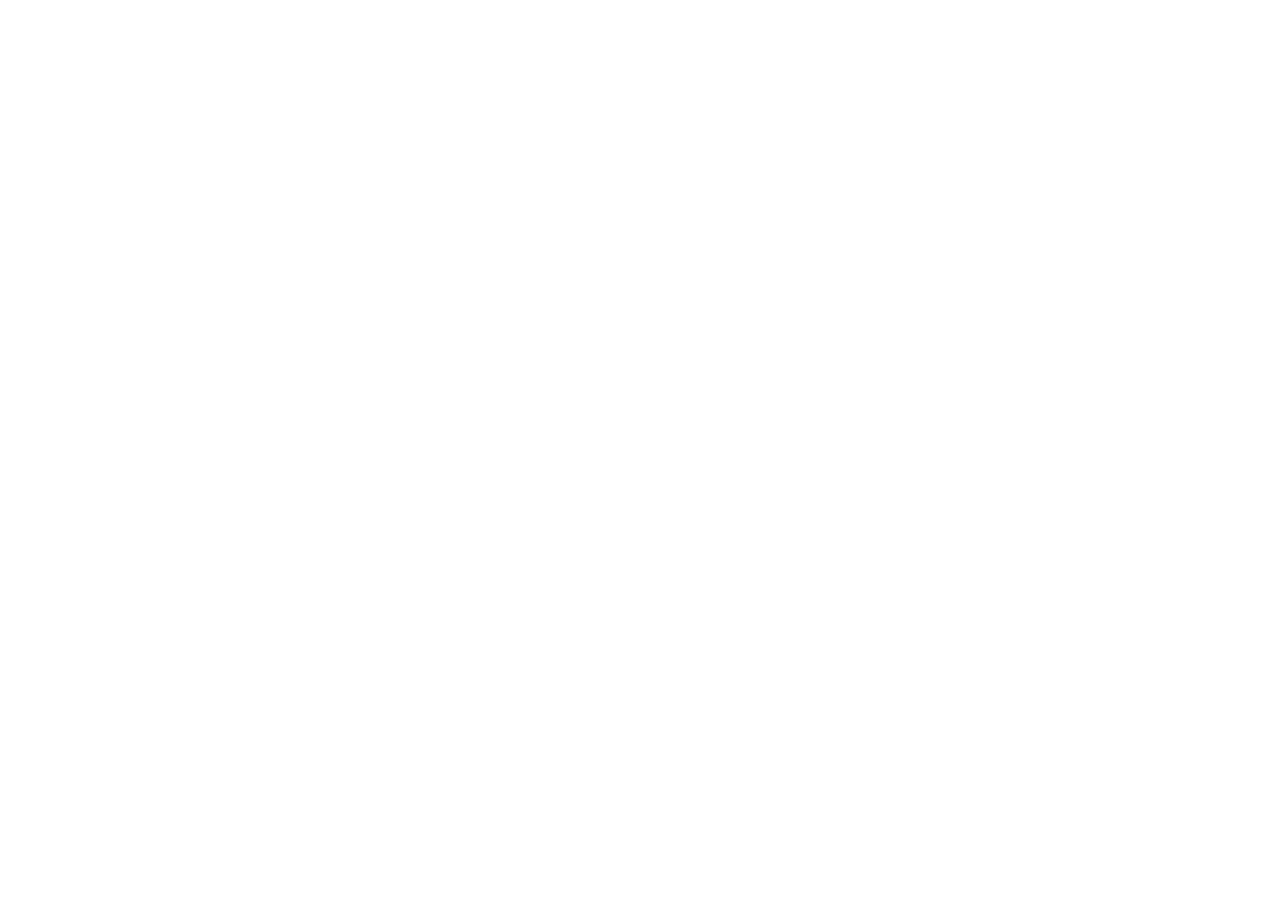
==== hablubhai/index.html @ 61a07443 "first commit" ====
<!doctype html>
<html>
    <head>
<title>i am learning html </title>
     <link rel="stylesheet" href="style.css">
    <style> 
    h1 {font-size: 100px;}</style>
<link rel="icon" type="image/x-icon" href="logo.png">
    </head>


<br>
        <!-- <h1 style="color: green; font: optional;100;">
            lallawm</h1>
<p>Lorem ipsum dolor sit amet consectetur</p> -->

<!-- <p>Lorem, ipsum dolor sit amet consectetur adipisicing elit.<strong></strong> Accusamus, rem iure totam minima molestiae saepe odio officiis voluptas aut. Debitis nulla beatae voluptatem expedita accusamus dolorum, ipsa aperiam numquam aspernatur ab fuga perspiciatis deserunt nemo magnam quod recusandae nisi quas? Placeat error adipisci aliquid. Explicabo voluptate sapiente esse rem odit.</p>
 <br>  <mark>i am lazy</mark></br>
<small>hahahahahah.....</small>
<ins>blls bla</ins>
<p>(a+b)<sup>2</sup>=a<sup>2</sup>+2ab+b<sup>2</sup></p>
<p>log<sub>10</sub></p>
<blockquote>Lorem ipsum dolor sit amet consectetur adipisicing elit. Id ipsum, cupiditate cumque consequuntur exercitationem quis beatae eum dolorem dolores pariatur magnam sunt dicta, nesciunt nulla tenetur rem molestiae nam eos.

</blockquote>
<q>johny johny where are you??</q>
<p><abbr title="hyper text mark languae">HTML</abbr>is not a programming language</p>
<address>bla bal</address> -->

<!-- <h1 style="border: 3px solid rgb(93, 0, 255);>">sam na mel seh</h1>

<a href="http://google.com">Google</a>

<p>it's getting worse</p>
<img src="mypic.jpg"<br>
<p>carry on boys, never give up....</p> -->

<!-- <ul>
<li>html</li>
<li>css</li>
<li>javascripts</li>
</ul>
<ol>
    <li>html</li>
    <li>css</li>
    <li>javascripts</li>
    </ol>
    <ul>
        <li>html</li>
        <li>css</li>
        <li>javascripts</li>
        </ul>
        <ol type="a">
            <li>html</li>
            <li>css</li>
            <li>javascripts</li>
        </ol>
            <h1>lal</h1>
            <p>lawm ngak</p>
<spam>hello hello how are you??</spam>
<strong>i am learning web development</strong>
 -->
<!-- <h1 id="titke">cryptocurrency</h1>
<h1 class="title">cryptocurrency</h1>
<h1 class="title">cryptocurrency</h1> -->
<!-- <iframe src="
https://www.prothomalo.com/" width="500" height="400"></iframe> -->
<!-- <script>
    alert("warning");
</script> -->






</body>
</html>
---- hablubhai/style.css ----
/* .alawm{
    width:50%;
    height:500px;
    background-color: aquamarine;
    border:10px solid red ;
    margin: 20px 30px ; 
    padding: 50px 20px 70px 70px ;
}
p{ margin: 50px ;
    border: 5px solid  yellow ;
    outline: 5px solid green ;
}
 h1{
    color:blueviolet ;
 
    text-align: center;} 
    p{
        color:brown ;
        text-transform: uppercase;
        text-indent: 5px;
        letter-spacing: 5px;
        word-spacing:25px ;
        line-height: 40px ;
    } */
/* h1{
    font-family:Arial, Helvetica, sans-serif ;
}
p{font-family: poppins;
    font-weight: 700 ;
    font-style: italic
} */
/* a{
    color: red;
    text-decoration: none;
background-color:aqua;
font-size: 50px;
}

a:hover{
    color:yellow;
    background-color:burlywood;
}

a:active{
    color: red;    
}

a:visited{
    color: darkblue;
    background-color:darkseagreen;
} */
/* ul{
    list-style:square inside url(logo.png);
} */
/* table,th,td,tr{
    border: 8px solid tomato;
    border-collapse: collpse;
    text-align:left ;
} */
/* h1{
    display: inline-block;
}
span{
    front-size: 25px;
} */
/* p{
    max-width: 300px;
    max-height: 200px;
    border: 5px solid red;
    overflow: scroll ;
} */
.a1{
width: 400px;
height:300px;
background-color: yellow;
margin:auto;
position: relative;
}
.a2{
    width:200px;
    height: 150px;
    background-color:lightcyan;
    position: absolute;
    bottom: 0;
    left: 0;
    right: 0;
    top: 0;
    margin: auto;
    border-radius: 50%;
}
.very{
    border:2px solid grey;
    margin-top: 10px;
    width: 400px;
    background-color: black;
    color:aliceblue;
    position: sticky;
top: 0;
}
P{    
      padding-bottom: 500px;}
.tata{
    position: fixed;
    bottom: 0;
    right: 0;

}
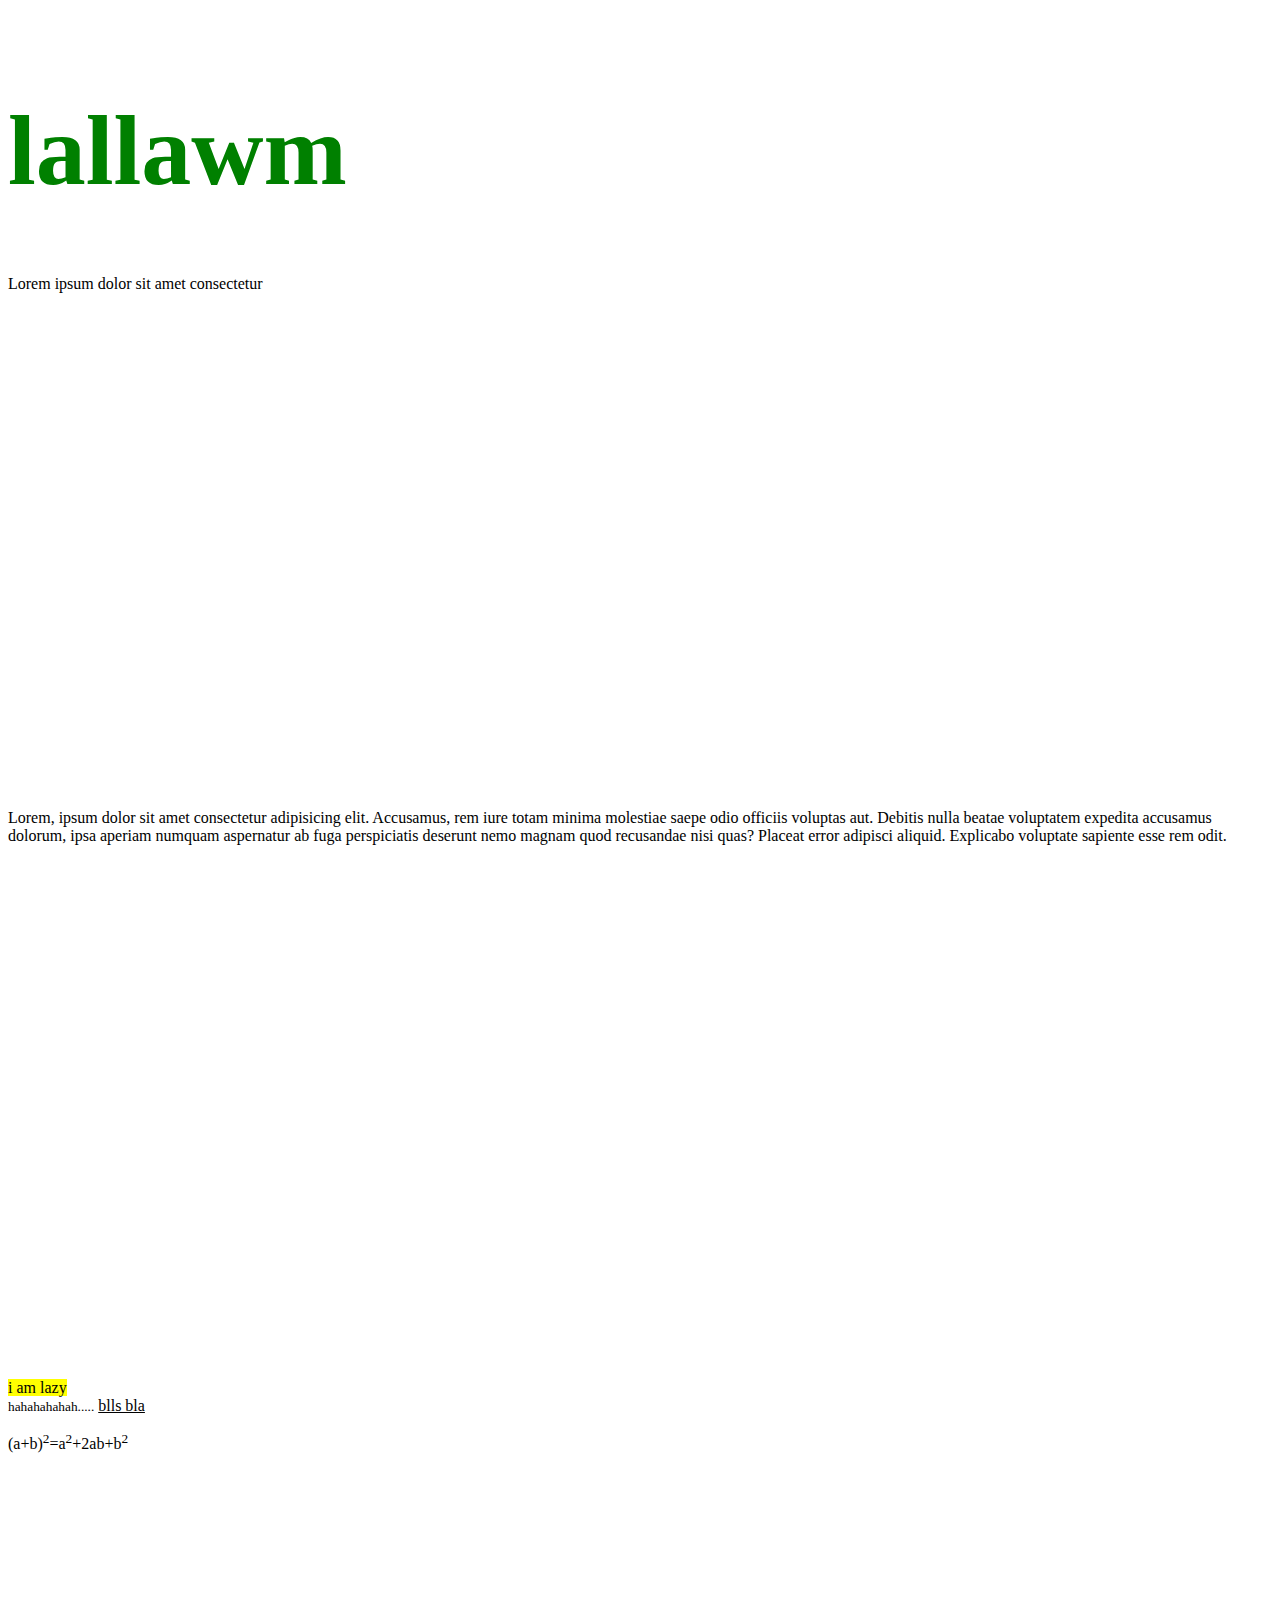
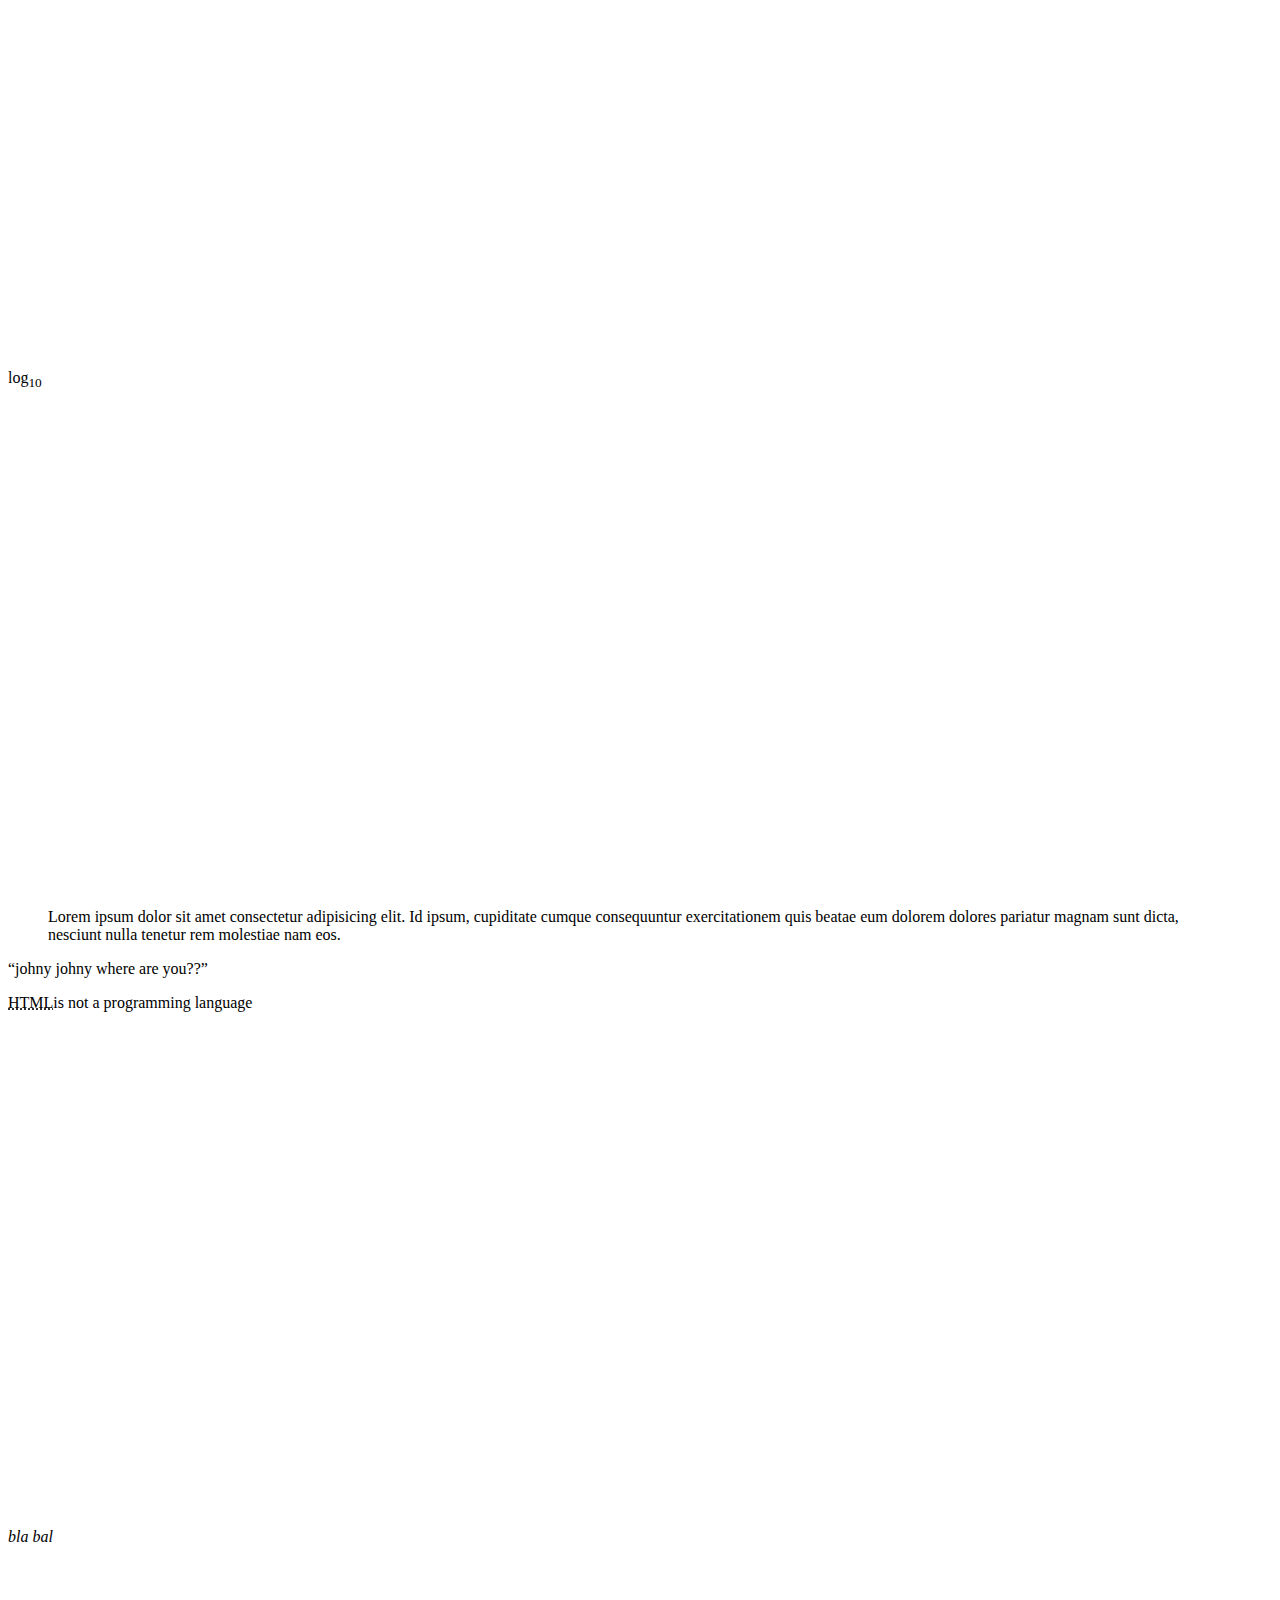
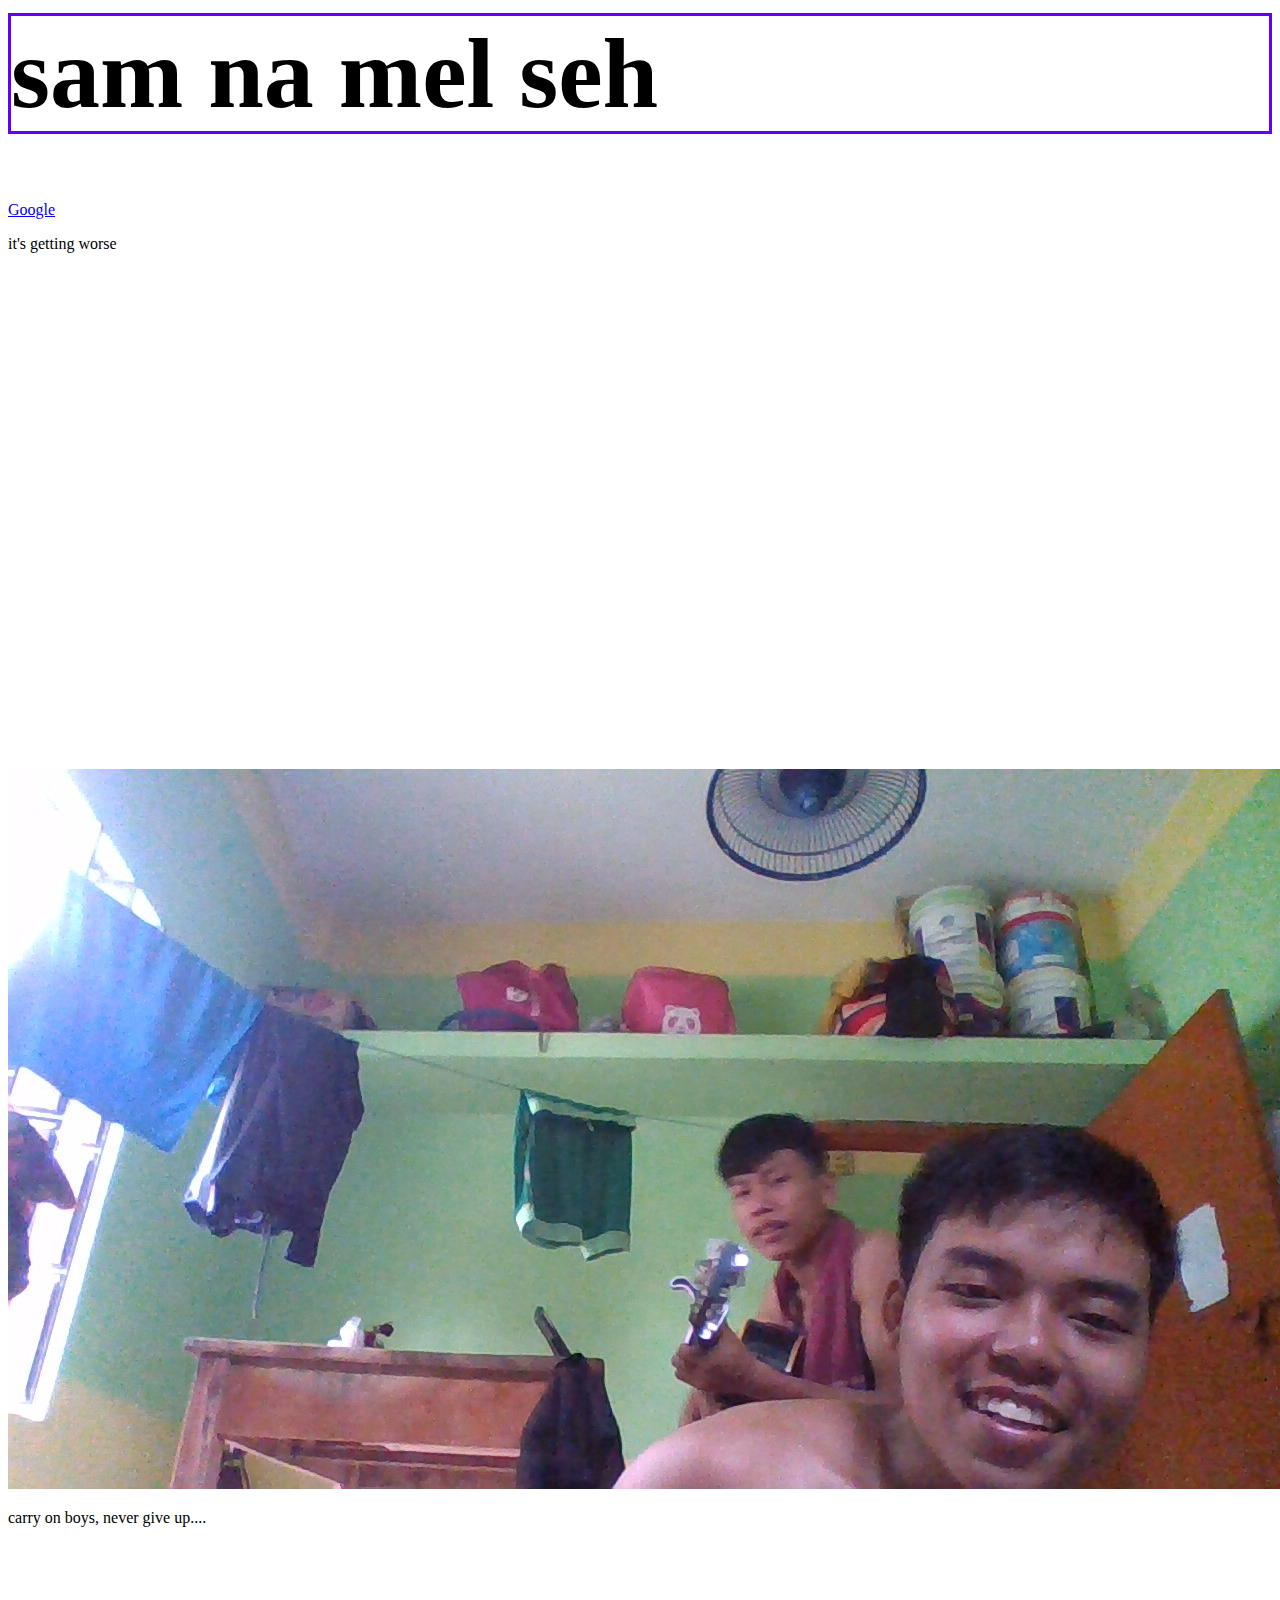
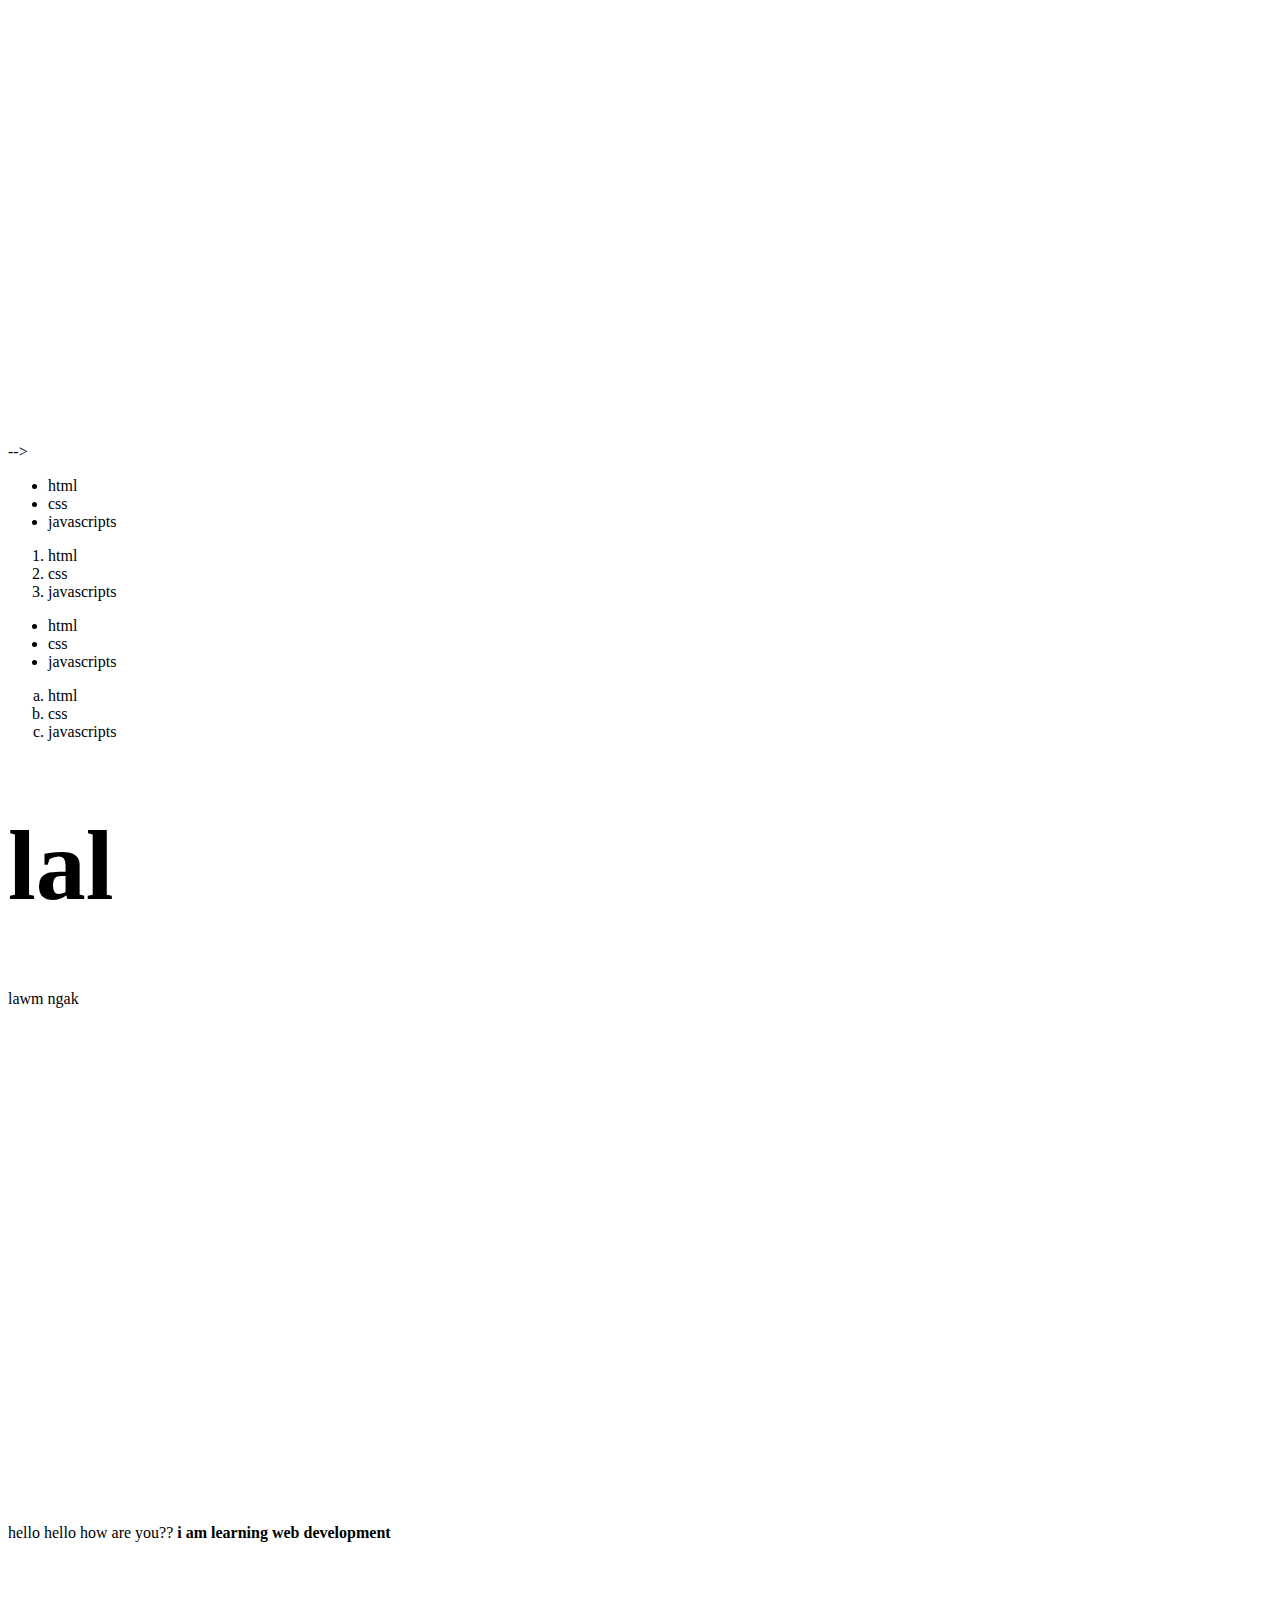
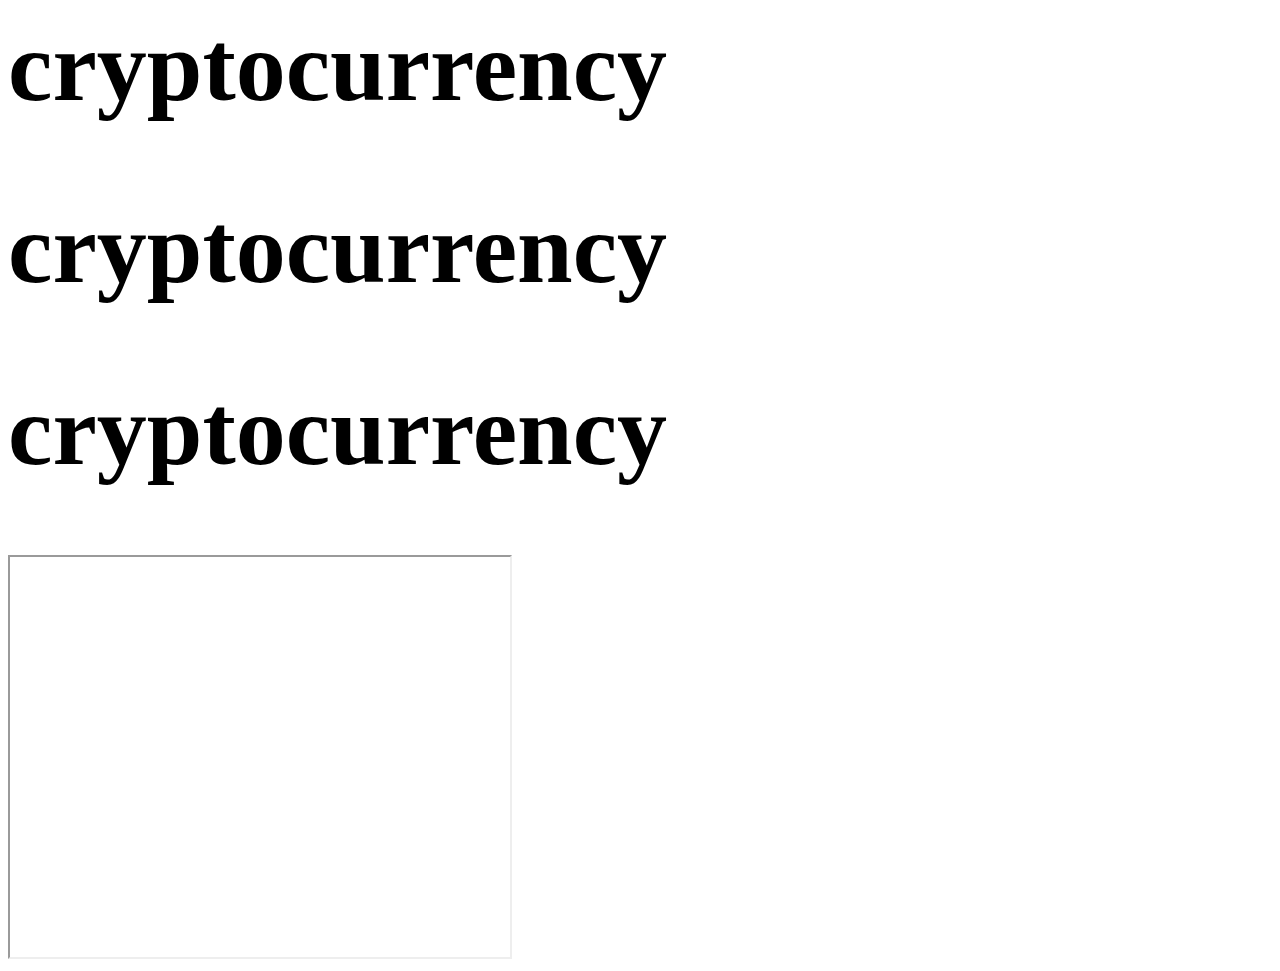
==== commit 88a7d2d5: "template for git" ====
--- a/hablubhai/index.html
+++ b/hablubhai/index.html
@@ -10,11 +10,11 @@
 
 
 <br>
-        <!-- <h1 style="color: green; font: optional;100;">
+         <h1 style="color: green; font: optional;100;">
             lallawm</h1>
-<p>Lorem ipsum dolor sit amet consectetur</p> -->
+<p>Lorem ipsum dolor sit amet consectetur</p> 
 
-<!-- <p>Lorem, ipsum dolor sit amet consectetur adipisicing elit.<strong></strong> Accusamus, rem iure totam minima molestiae saepe odio officiis voluptas aut. Debitis nulla beatae voluptatem expedita accusamus dolorum, ipsa aperiam numquam aspernatur ab fuga perspiciatis deserunt nemo magnam quod recusandae nisi quas? Placeat error adipisci aliquid. Explicabo voluptate sapiente esse rem odit.</p>
+ <p>Lorem, ipsum dolor sit amet consectetur adipisicing elit.<strong></strong> Accusamus, rem iure totam minima molestiae saepe odio officiis voluptas aut. Debitis nulla beatae voluptatem expedita accusamus dolorum, ipsa aperiam numquam aspernatur ab fuga perspiciatis deserunt nemo magnam quod recusandae nisi quas? Placeat error adipisci aliquid. Explicabo voluptate sapiente esse rem odit.</p>
  <br>  <mark>i am lazy</mark></br>
 <small>hahahahahah.....</small>
 <ins>blls bla</ins>
@@ -25,9 +25,9 @@
 </blockquote>
 <q>johny johny where are you??</q>
 <p><abbr title="hyper text mark languae">HTML</abbr>is not a programming language</p>
-<address>bla bal</address> -->
+<address>bla bal</address> 
 
-<!-- <h1 style="border: 3px solid rgb(93, 0, 255);>">sam na mel seh</h1>
+ <h1 style="border: 3px solid rgb(93, 0, 255);>">sam na mel seh</h1>
 
 <a href="http://google.com">Google</a>
 
@@ -35,7 +35,7 @@
 <img src="mypic.jpg"<br>
 <p>carry on boys, never give up....</p> -->
 
-<!-- <ul>
+ <ul>
 <li>html</li>
 <li>css</li>
 <li>javascripts</li>
@@ -59,15 +59,15 @@
             <p>lawm ngak</p>
 <spam>hello hello how are you??</spam>
 <strong>i am learning web development</strong>
- -->
-<!-- <h1 id="titke">cryptocurrency</h1>
+ 
+ <h1 id="titke">cryptocurrency</h1>
 <h1 class="title">cryptocurrency</h1>
-<h1 class="title">cryptocurrency</h1> -->
-<!-- <iframe src="
-https://www.prothomalo.com/" width="500" height="400"></iframe> -->
-<!-- <script>
+<h1 class="title">cryptocurrency</h1> 
+ <iframe src="
+https://www.prothomalo.com/" width="500" height="400"></iframe> 
+ <script>
     alert("warning");
-</script> -->
+</script> 
 
 
 
